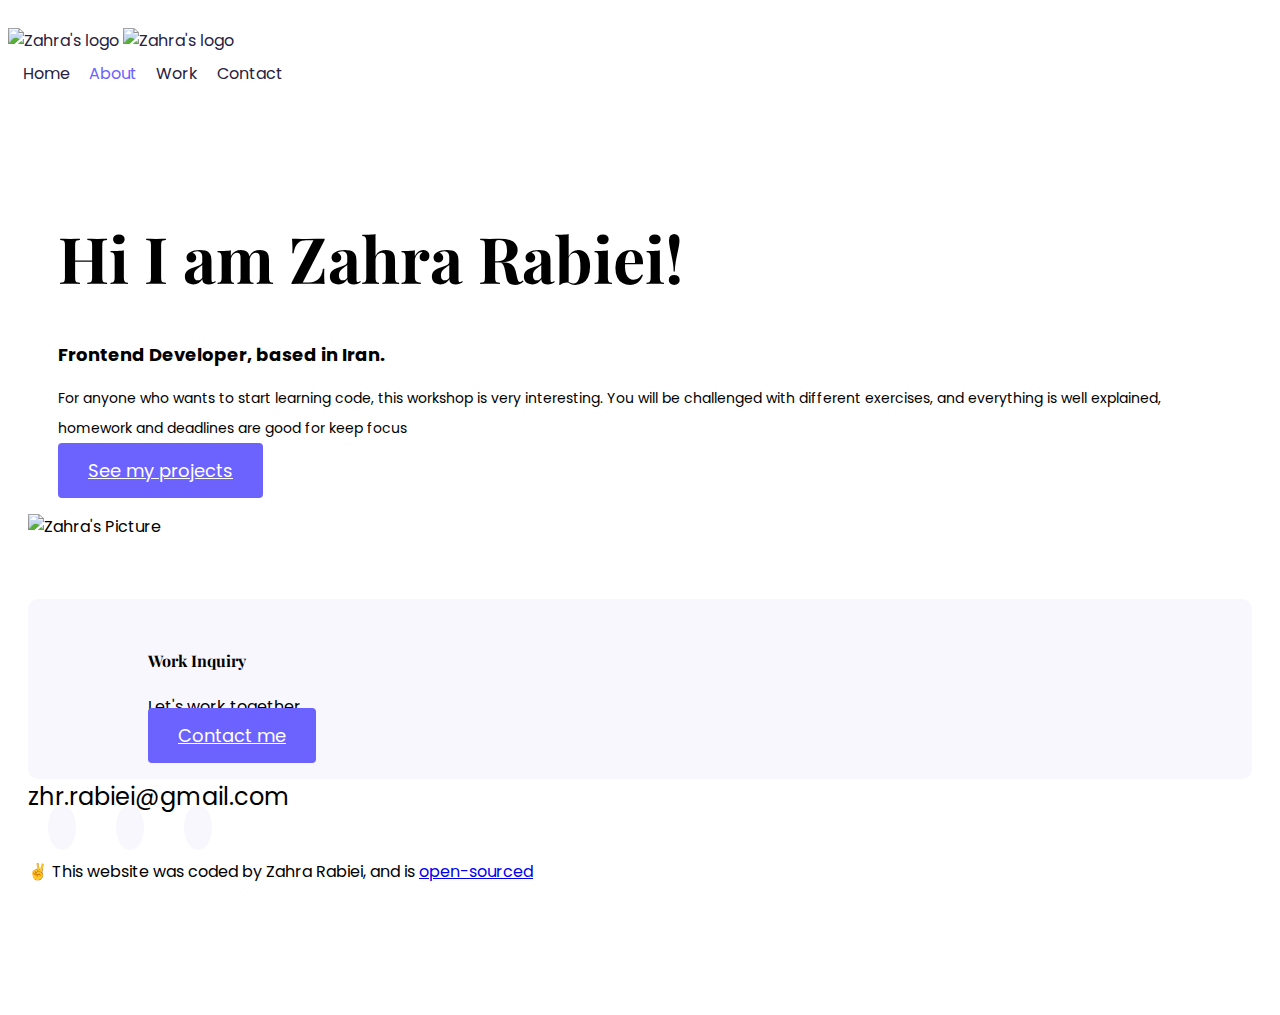
==== about.html @ 396c5c85 "made the project" ====
<!DOCTYPE html>
<html lang="en">
  <head>
    <meta charset="UTF-8" />
    <meta http-equiv="X-UA-Compatible" content="IE=edge" />
    <meta name="viewport" content="width=device-width, initial-scale=1.0" />
    <meta
      name="description"
      content="About Zahra Rabiei. Zahra is a front-end engineer based in Iran."
    />
    <title>About Zahra Rabiei</title>
    <link
      href="https://cdn.jsdelivr.net/npm/bootstrap@5.0.2/dist/css/bootstrap.min.css"
      rel="stylesheet"
      integrity="sha384-EVSTQN3/azprG1Anm3QDgpJLIm9Nao0Yz1ztcQTwFspd3yD65VohhpuuCOmLASjC"
      crossorigin="anonymous"
    />
    <script
      src="https://cdn.jsdelivr.net/npm/bootstrap@5.0.2/dist/js/bootstrap.bundle.min.js"
      integrity="sha384-MrcW6ZMFYlzcLA8Nl+NtUVF0sA7MsXsP1UyJoMp4YLEuNSfAP+JcXn/tWtIaxVXM"
      crossorigin="anonymous"
    ></script>
    <script
      src="https://kit.fontawesome.com/ddc3ee268a.js"
      crossorigin="anonymous"
    ></script>
    <link
      href="https://fonts.googleapis.com/css2?family=Playfair+Display:wght@700&amp;family=Poppins:wght@500;700&amp;display=swap"
      rel="stylesheet"
    />
    <link rel="stylesheet" href="styles.css" />
  </head>
  <body>
    <div class="container">
      <nav class="d-flex justify-content-between">
        <a href="index.html" title="Homepage">
          <img
            src="images/logo.png"
            class="logo d-none d-md-block"
            alt="Zahra's logo"
          />
          <img
            src="images/logo-small.jpg"
            class="logo d-block d-md-none"
            alt="Zahra's logo"
          />
        </a>
        <ul>
          <li>
            <a href="index.html" title="Homepage"> Home</a>
          </li>
          <li class="active">
            <a href="about.html" title="About Zahra"> About</a>
          </li>
          <li>
            <a href="work.html" title="Zahra's Work"> Work</a>
          </li>
          <li>
            <a href="contact.html" title="Contact Zahra"> Contact</a>
          </li>
        </ul>
      </nav>
    </div>
    <div class="content-container container">
      <div class="row">
        <div class="col-lg-6">
          <div class="content">
            <h1 class="mb-4">Hi I am Zahra Rabiei!</h1>
            <h2 class="mb-4">Frontend Developer, based in Iran.</h2>
            <p class="mb-5">
              For anyone who wants to start learning code, this workshop is very
              interesting. You will be challenged with different exercises, and
              everything is well explained, homework and deadlines are good for
              keep focus
            </p>
            <a href="work.html" class="btn btn-branding" title="Zahra's Work"
              >See my projects</a
            >
          </div>
        </div>
        <div class="col-lg-6">
          <img src="images/zahra.png" alt="Zahra's Picture" class="img-fluid" />
        </div>
      </div>
      <footer>
        <div class="contact-box justify-content-between mb-5 d-none d-md-flex">
          <div>
            <h4>Work Inquiry</h4>
            <p class="text-muted">Let's work together</p>
          </div>
          <div>
            <a
              href="contact.html"
              class="btn btn-branding mt-3"
              title="Contact Zahra"
            >
              Contact me
            </a>
          </div>
        </div>
        <div class="d-flex justify-content-center mb-5">
          <a
            href="mailto:zhr.rabiei@gmail.com"
            class="email-link"
            title="Contact me"
          >
            zhr.rabiei@gmail.com
          </a>
        </div>
        <div class="social-links d-flex justify-content-center">
          <a
            href="https://www.github.com/Zahra947"
            target="_blank"
            title="Github Profile"
          >
            <i class="fab fa-github" aria-hidden="true"></i>
          </a>
          <a
            href="https://www.instagram.com/zahra"
            target="_blank"
            title="Instagram Profile"
          >
            <i class="fab fa-instagram" aria-hidden="true"></i>
          </a>
          <a
            href="https://www.twitter.com/zahra"
            target="_blank"
            title="Twitter Profile"
          >
            <i class="fab fa-twitter" aria-hidden="true"></i>
          </a>
        </div>
        <p class="text-center mt-5">
          ✌️ This website was coded by Zahra Rabiei, and is
          <a
            href="https://github.com/Zahra947/Portfolio-Project"
            target="_blank"
            title="Github Profile"
          >
            open-sourced
          </a>
        </p>
      </footer>
    </div>
  </body>
</html>
---- styles.css ----
:root {
  --branding-color: #6c63ff;
  --secondary-color: #f9f7fe;
  --heading-font-family: "Playfair Display", serif;
  --default-font-family: "Poppins", sans-serif;
}

body {
  font-family: var(--default-font-family);
}

h1,
h2,
h3,
h4,
h5,
h6 {
  color: black;
  font-family: var(--heading-font-family);
  font-weight: bold;
}

h1 {
  font-size: 96px;
  line-height: 1.5;
}

h2 {
  font-size: 64px;
}

h3 {
  font-size: 48px;
}

p {
  font-weight: normal;
  font-size: 16px;
  line-height: 30px;
}

.hero {
  background: var(--secondary-color);
  text-align: center;
  padding: 80px 20px;
}

.hero p {
  font-size: 36px;
  font-weight: bold;
  margin: 0;
  color: #272142;
}

.hero h2 {
  font-family: var(--heading-font-family);
  font-weight: normal;
  line-height: 1.5;
  font-size: 24px;
}

.content-container {
  padding: 60px 20px;
}

.content h1 {
  font-size: 64px;
  line-height: 80px;
}

.content h2 {
  font-size: 18px;
  font-family: var(--default-font-family);
}

.content h3 {
  font-size: 24px;
  line-height: 1.5;

  font-family: var(--default-font-family);
}

.content p {
  font-size: 14px;
}

.content {
  margin: 30px;
}

.btn-branding {
  background: var(--branding-color);
  border-radius: 4px;
  color: white;
  font-size: 18px;
  line-height: 27px;
  padding: 15px 30px;
}

.btn-branding-outline {
  color: var(--branding-color);
  border: 1px solid var(--branding-color);
  border-radius: 4px;
  font-size: 18px;
  line-height: 27px;
  padding: 15px 30px;
}

.project-desciption {
  padding: 120px 60px;
}

.logo {
  max-height: 40px;
}

nav {
  padding: 20px 0;
}

nav ul {
  padding: 0;
  margin: 0;
}

nav li {
  display: inline;
  list-style: none;
  line-height: 42px;
  margin-left: 15px;
}

nav a {
  text-decoration: none;
  color: #272142;
  transition: all 100ms ease-in-out;
}

nav a:hover,
nav li.active a {
  color: var(--branding-color);
}

footer {
  margin: 60px 0;
}

footer .contact-box {
  background: var(--secondary-color);
  padding: 30px 120px;
  border-radius: 10px;
}

footer .contact-box p {
  margin: 0;
}

footer .email-link {
  text-decoration: none;
  color: black;
  font-size: 24px;
}

footer .email-link:hover {
  color: var(--branding-color);
}

footer .social-links a {
  margin: 0 20px;
  color: var(--branding-color);
  background: var(--secondary-color);
  padding: 10px 14px;
  border-radius: 50%;
  font-size: 18px;
  transition: all 100ms ease-in-out;
}

footer .social-links a:hover {
  color: white;
  background: var(--branding-color);
}

@media (max-width: 900px) {
  h1 {
    font-size: 44px;
    line-height: 1.5;
  }

  h2 {
    font-size: 44px;
  }

  h3 {
    font-size: 26px;
  }

  .content {
    text-align: center;
    padding: 0;
  }

  .project-desciption {
    padding: 0;
    text-align: center;
  }
}
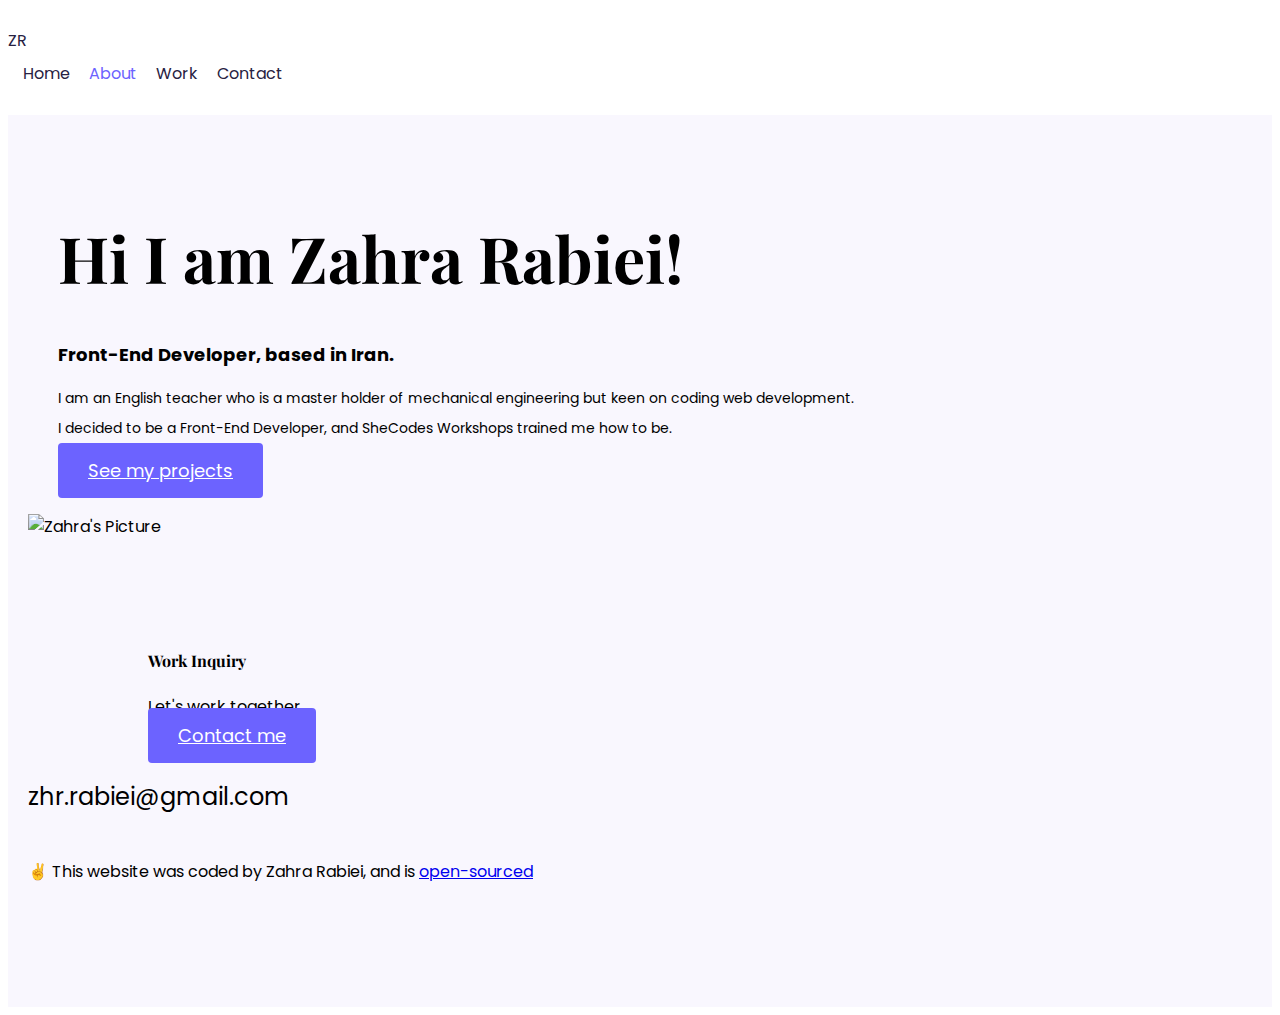
==== commit 582c9425: "edited pages and removed the logo" ====
--- a/about.html
+++ b/about.html
@@ -33,18 +33,12 @@
   <body>
     <div class="container">
       <nav class="d-flex justify-content-between">
-        <a href="index.html" title="Homepage">
-          <img
-            src="images/logo.png"
-            class="logo d-none d-md-block"
-            alt="Zahra's logo"
-          />
-          <img
-            src="images/logo-small.jpg"
-            class="logo d-block d-md-none"
-            alt="Zahra's logo"
-          />
-        </a>
+        <a
+          class="navbar-brand"
+          href="Index.html"
+          title="Zahra Rabiei's Homepage"
+          >ZR</a
+        >
         <ul>
           <li>
             <a href="index.html" title="Homepage"> Home</a>
@@ -66,12 +60,13 @@
         <div class="col-lg-6">
           <div class="content">
             <h1 class="mb-4">Hi I am Zahra Rabiei!</h1>
-            <h2 class="mb-4">Frontend Developer, based in Iran.</h2>
+            <h2 class="mb-4">Front-End Developer, based in Iran.</h2>
             <p class="mb-5">
-              For anyone who wants to start learning code, this workshop is very
-              interesting. You will be challenged with different exercises, and
-              everything is well explained, homework and deadlines are good for
-              keep focus
+              I am an English teacher who is a master holder of mechanical
+              engineering but keen on coding web development.
+              <br />
+              I decided to be a Front-End Developer, and SheCodes Workshops
+              trained me how to be.
             </p>
             <a href="work.html" class="btn btn-branding" title="Zahra's Work"
               >See my projects</a
--- a/styles.css
+++ b/styles.css
@@ -61,6 +61,7 @@
 
 .content-container {
   padding: 60px 20px;
+  background: var(--secondary-color);
 }
 
 .content h1 {
@@ -108,10 +109,6 @@
 
 .project-desciption {
   padding: 120px 60px;
-}
-
-.logo {
-  max-height: 40px;
 }
 
 nav {
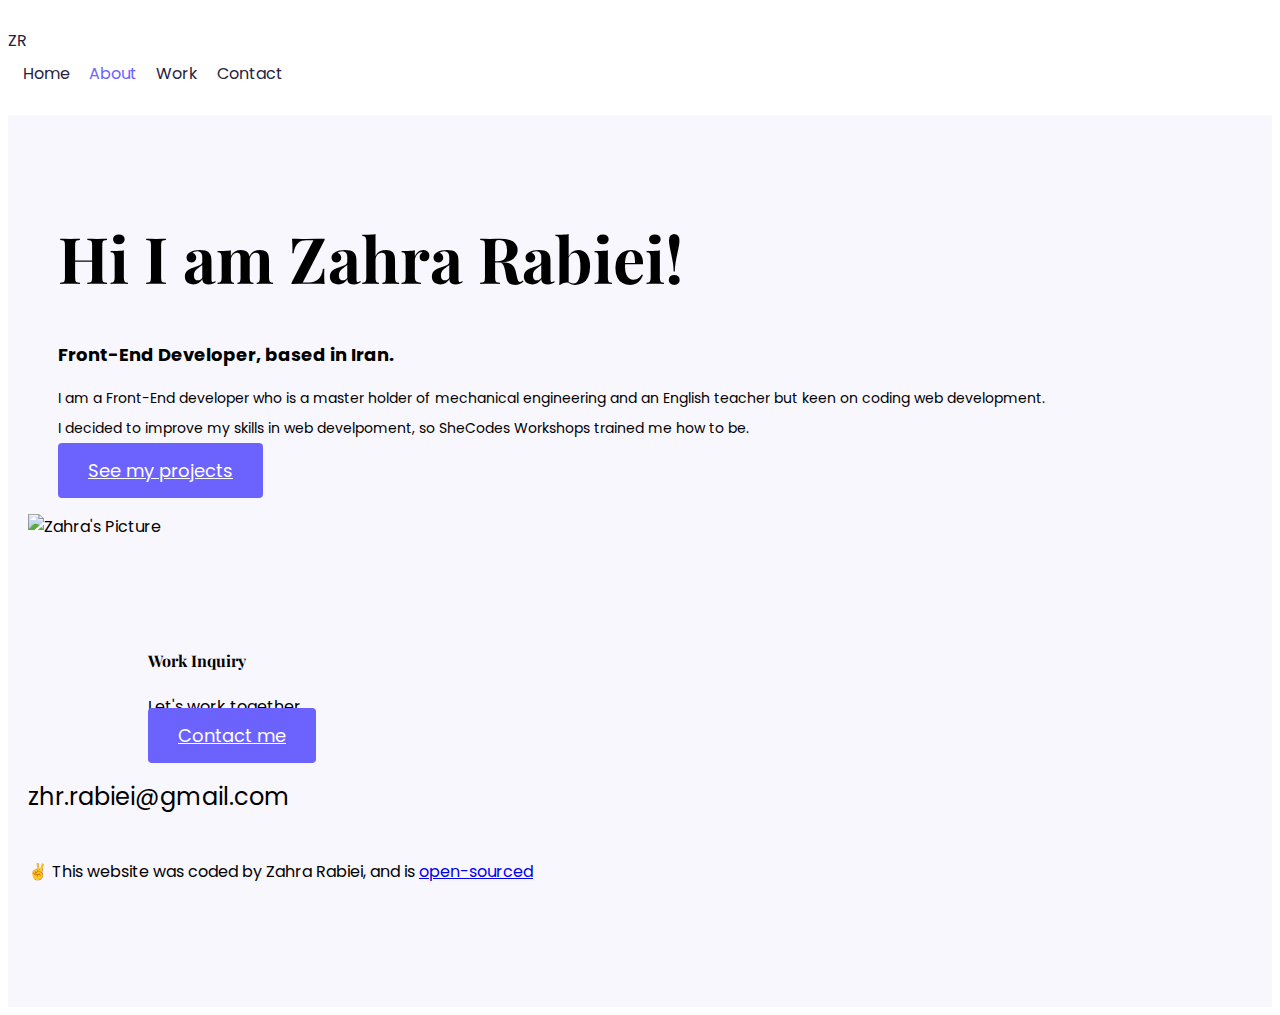
==== commit 2dbadace: "added some new projects and edited a lot of features" ====
--- a/about.html
+++ b/about.html
@@ -62,11 +62,12 @@
             <h1 class="mb-4">Hi I am Zahra Rabiei!</h1>
             <h2 class="mb-4">Front-End Developer, based in Iran.</h2>
             <p class="mb-5">
-              I am an English teacher who is a master holder of mechanical
-              engineering but keen on coding web development.
+              I am a Front-End developer who is a master holder of mechanical
+              engineering and an English teacher but keen on coding web
+              development.
               <br />
-              I decided to be a Front-End Developer, and SheCodes Workshops
-              trained me how to be.
+              I decided to improve my skills in web develpoment, so SheCodes
+              Workshops trained me how to be.
             </p>
             <a href="work.html" class="btn btn-branding" title="Zahra's Work"
               >See my projects</a
@@ -110,25 +111,11 @@
           >
             <i class="fab fa-github" aria-hidden="true"></i>
           </a>
-          <a
-            href="https://www.instagram.com/zahra"
-            target="_blank"
-            title="Instagram Profile"
-          >
-            <i class="fab fa-instagram" aria-hidden="true"></i>
-          </a>
-          <a
-            href="https://www.twitter.com/zahra"
-            target="_blank"
-            title="Twitter Profile"
-          >
-            <i class="fab fa-twitter" aria-hidden="true"></i>
-          </a>
         </div>
         <p class="text-center mt-5">
           ✌️ This website was coded by Zahra Rabiei, and is
           <a
-            href="https://github.com/Zahra947/Portfolio-Project"
+            href="https://github.com/Zahra947/Final-Project"
             target="_blank"
             title="Github Profile"
           >
--- a/styles.css
+++ b/styles.css
@@ -108,7 +108,7 @@
 }
 
 .project-desciption {
-  padding: 120px 60px;
+  padding: 0px 60px;
 }
 
 nav {
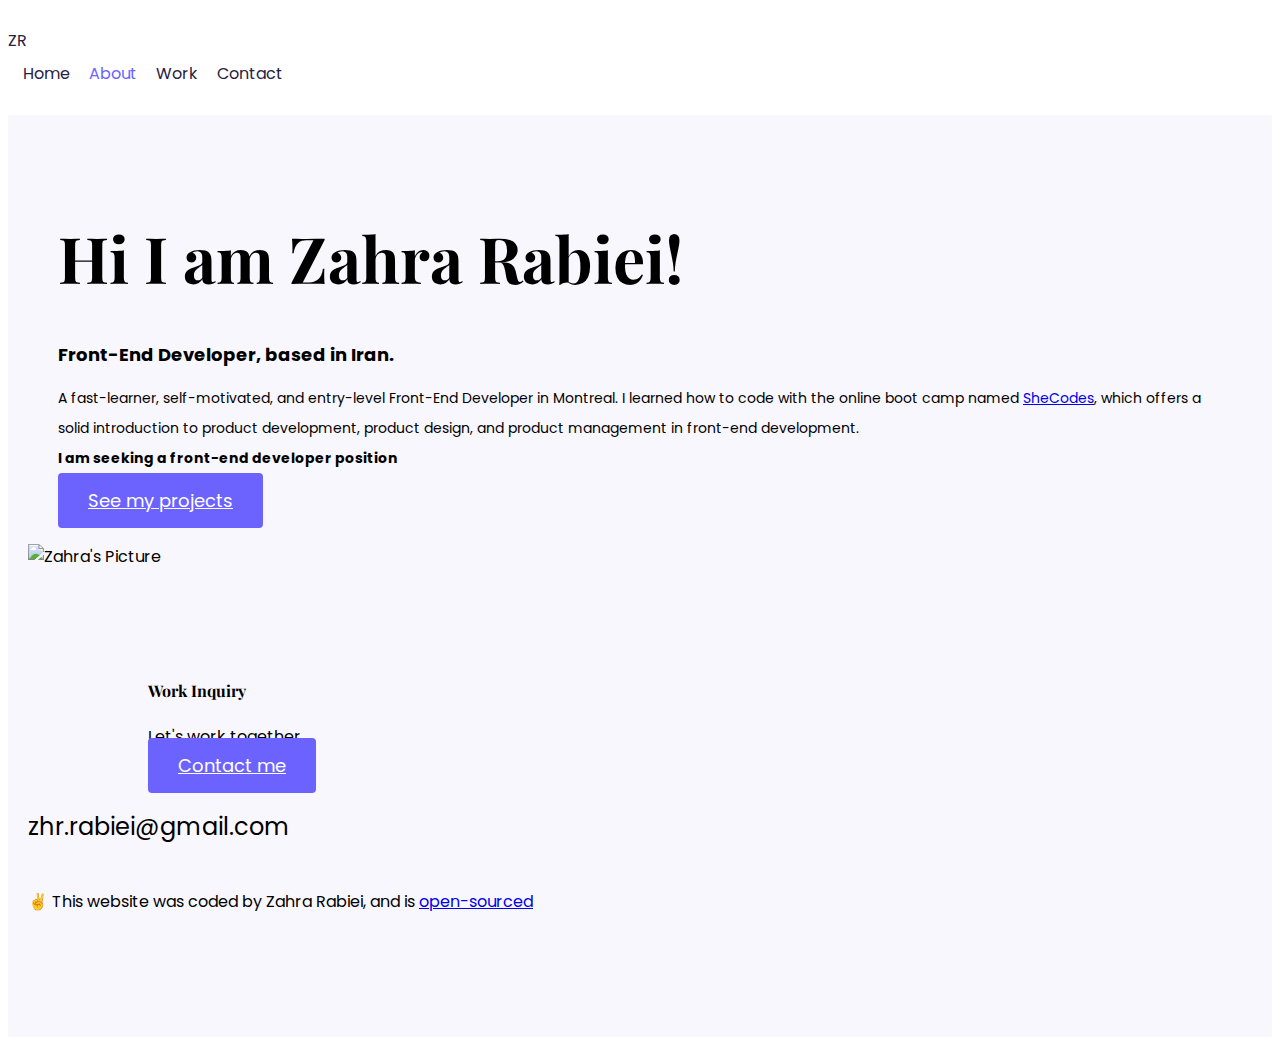
==== commit 84545c01: "changed info and added new features" ====
--- a/about.html
+++ b/about.html
@@ -62,12 +62,13 @@
             <h1 class="mb-4">Hi I am Zahra Rabiei!</h1>
             <h2 class="mb-4">Front-End Developer, based in Iran.</h2>
             <p class="mb-5">
-              I am a Front-End developer who is a master holder of mechanical
-              engineering and an English teacher but keen on coding web
-              development.
+              A fast-learner, self-motivated, and entry-level Front-End
+              Developer in Montreal. I learned how to code with the online boot
+              camp named <a href="https://www.shecodes.io/">SheCodes</a>, which
+              offers a solid introduction to product development, product
+              design, and product management in front-end development.
               <br />
-              I decided to improve my skills in web develpoment, so SheCodes
-              Workshops trained me how to be.
+              <strong>I am seeking a front-end developer position</strong>
             </p>
             <a href="work.html" class="btn btn-branding" title="Zahra's Work"
               >See my projects</a
@@ -111,6 +112,13 @@
           >
             <i class="fab fa-github" aria-hidden="true"></i>
           </a>
+          <a
+            href="https://www.linkedin.com/in/zahra-rabiei-473a63217/"
+            target="_blank"
+            title="Linkdin Profile"
+          >
+            <i class="fab fa-linkedin-in"></i>
+          </a>
         </div>
         <p class="text-center mt-5">
           ✌️ This website was coded by Zahra Rabiei, and is
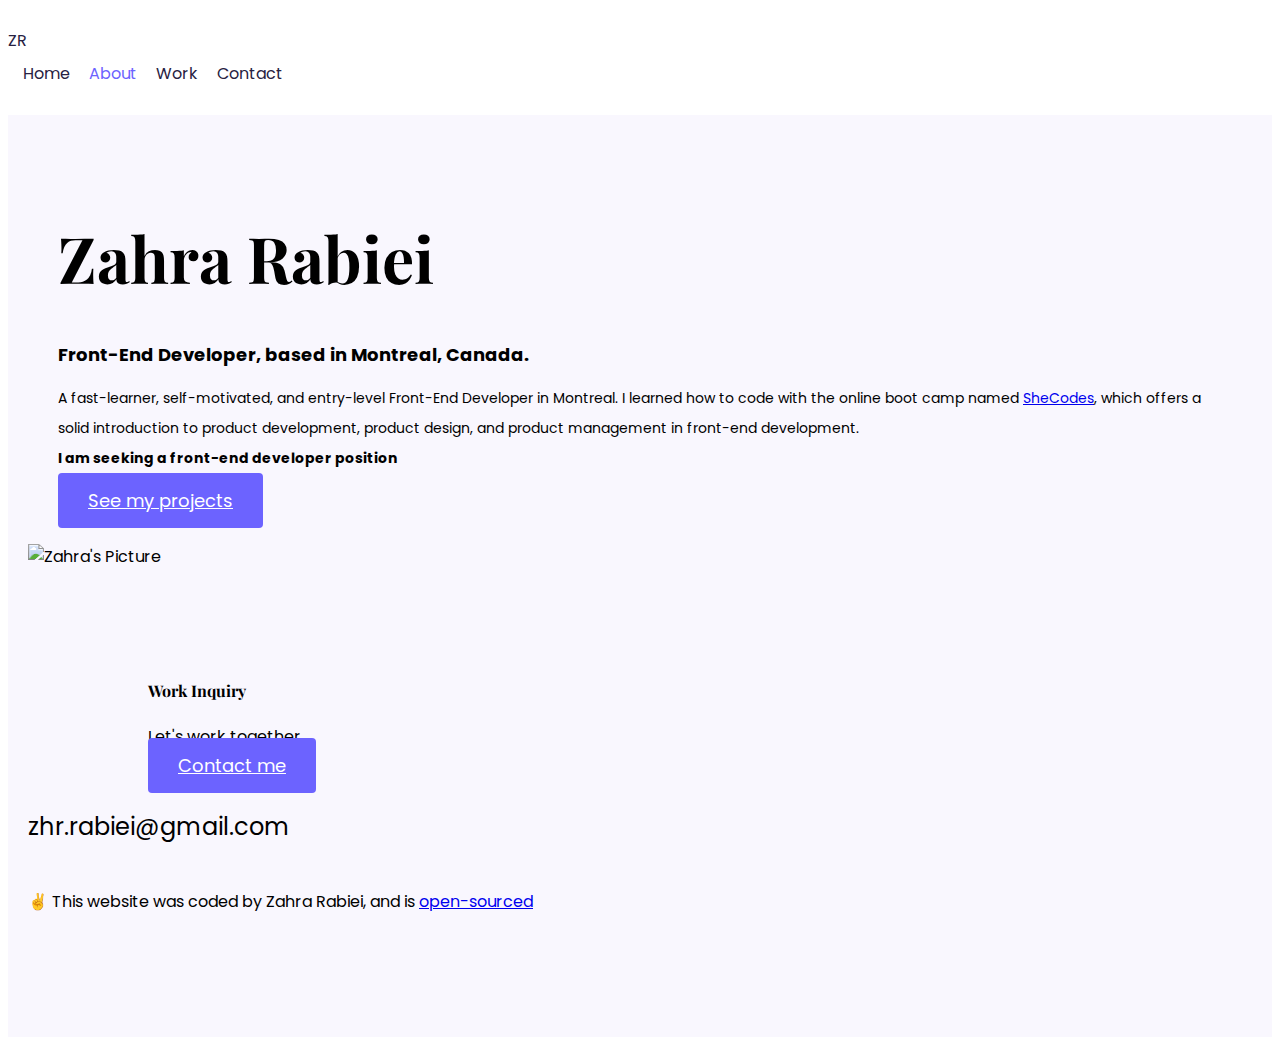
==== commit 89fa5d35: "corrected some info" ====
--- a/about.html
+++ b/about.html
@@ -59,8 +59,10 @@
       <div class="row">
         <div class="col-lg-6">
           <div class="content">
-            <h1 class="mb-4">Hi I am Zahra Rabiei!</h1>
-            <h2 class="mb-4">Front-End Developer, based in Iran.</h2>
+            <h1 class="mb-4">Zahra Rabiei</h1>
+            <h2 class="mb-4">
+              Front-End Developer, based in Montreal, Canada.
+            </h2>
             <p class="mb-5">
               A fast-learner, self-motivated, and entry-level Front-End
               Developer in Montreal. I learned how to code with the online boot
